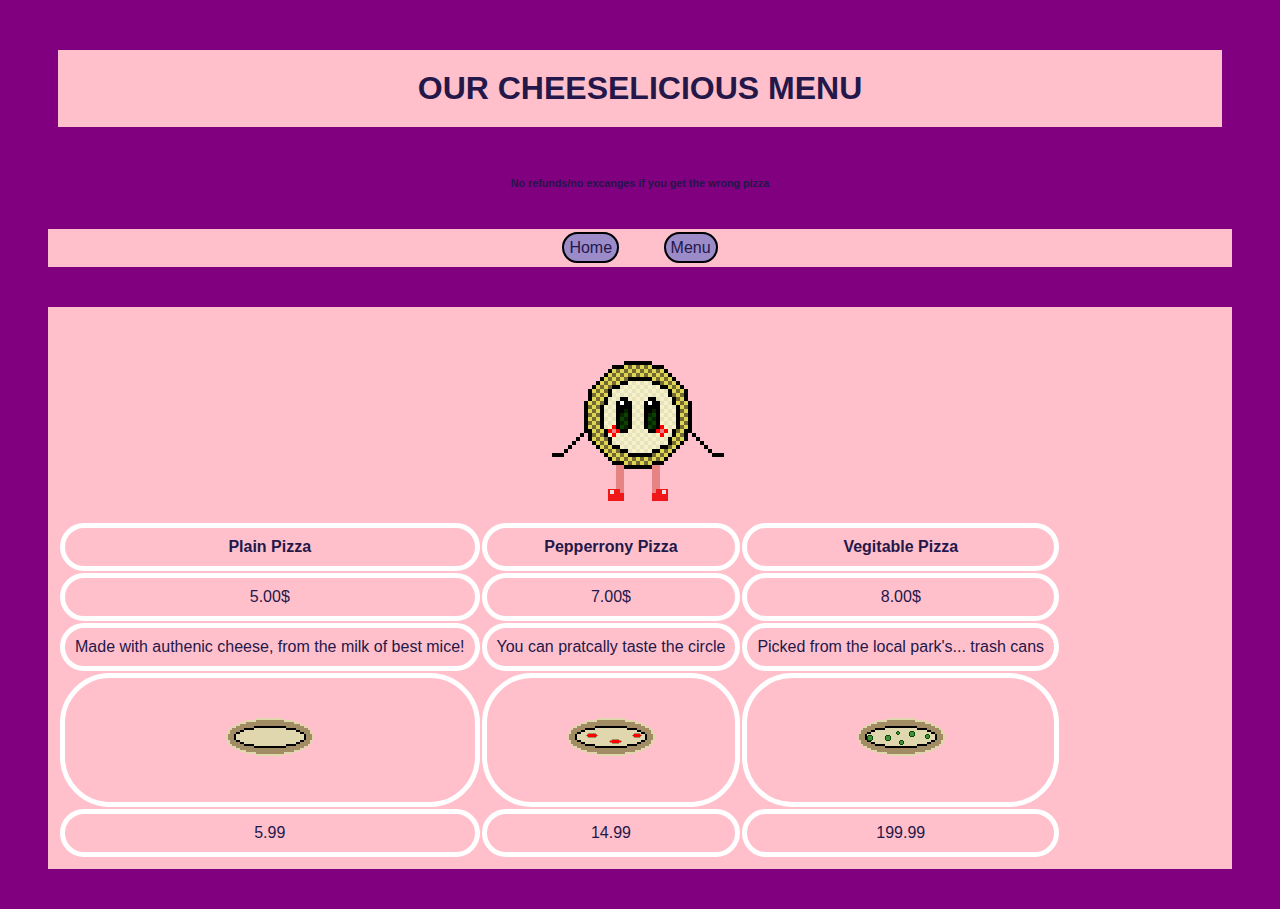
==== menu.html @ 1f53f710 "Update" ====
<!DOCTYPE html><!--note that this has no closing tag-->
<html lang="en" dir="ltr">
  <head>
    <meta charset="utf-8">
    <title>Shequana Garnett's web page</title>
  </head>
<link rel="stylesheet" href="foodstyle.css"><!--link html to style sheet-->
  <body>
    <h1> Our Cheeselicious Menu <h6>No refunds/no excanges if you get the wrong pizza</h6></h1>

    <div><a href ="index.html"> Home</a>
    <a href ="menu.html"> Menu</a></div>

<div>
<img src="pizza.gif" alt="dancing_pizza">
<table><tr>
  <td><b>Plain Pizza</b></td>
  <td><b>Pepperrony Pizza</b></td>
  <td><b>Vegitable Pizza</b></td>
</tr>
<tr>
  <td>5.00$ </td>
  <td>7.00$ </td>
  <td>8.00$ </td>
</tr>
<tr>
  <td>Made with authenic cheese, from the milk of best mice!</td>
  <td>You can pratcally taste the circle</td>
  <td>Picked from the local park's... trash cans</td>
</tr>
<tr>
  <td><img src="pizza_pie_1.png" alt="dancing_pizza"></td>
  <td><img src="pizza_pie_2.png" alt="dancing_pizza"></td>
  <td><img src="pizza_pie_3.png" alt="dancing_pizza"></td>
</tr>
<tr>
  <td>5.99</td>
  <td>14.99</td>
  <td>199.99</td>
</tr>
</table>
</div>
  </body>
</html>
---- foodstyle.css ----
/**/
/*lab 12 part 2 css*/
*{/*change entire page*/
  font-family:sans-serif;/*change font family to sans-sefir*/
  color: #24174a;
  text-align: center;
}

p{
    font-size:12px;/*change font size to 12px*/
    text-decoration:line-through;
}

h1{
    text-transform: uppercase; /*makes things uppercase*/
    margin: 50px; /*gives 20px of space*/
    padding: 20px;
    background-color: pink;
}
/*change header h1 and h2 to gray*/
h2{
  margin-left:100px;
  margin-right:100px;
  padding:10px;
    background-color: #24174a;
    color: pink;
    text-decoration:underline;/*use text decoration to underline the text*/
}
/*add an ID selector for #intro */
#intro{
  border-width: 1px;
  border-style: solid;
  border-color: black;
}
/*add an class selector for spotlight*/
.spotlight{
  background-color: #fefe22;
}
body{
  background-color: purple;
}

div{
  background-color: pink;
  margin: 40px; /*gives 20px of space*/
  padding: 10px;
}

li{
  text-align:left;
}

a{
  text-decoration: none;
  padding:5px;
  margin:20px;
  background-color: #9b8bc9;
  border-width: 2px;
  border-style: solid;
  border-color: black;
  border-radius: 100px;
}

a:link {
  text-decoration: none;
}

a:visited {
  text-decoration: none;
}

a:hover {
  color:white;
  background-color: #361642;
}

a:active {
  text-decoration: underline;
}
td{
  border-width: 5px;
  border-style: solid;
  border-color: white;
  border-radius: 50px;
  padding:10px;
  margin:1px;
}
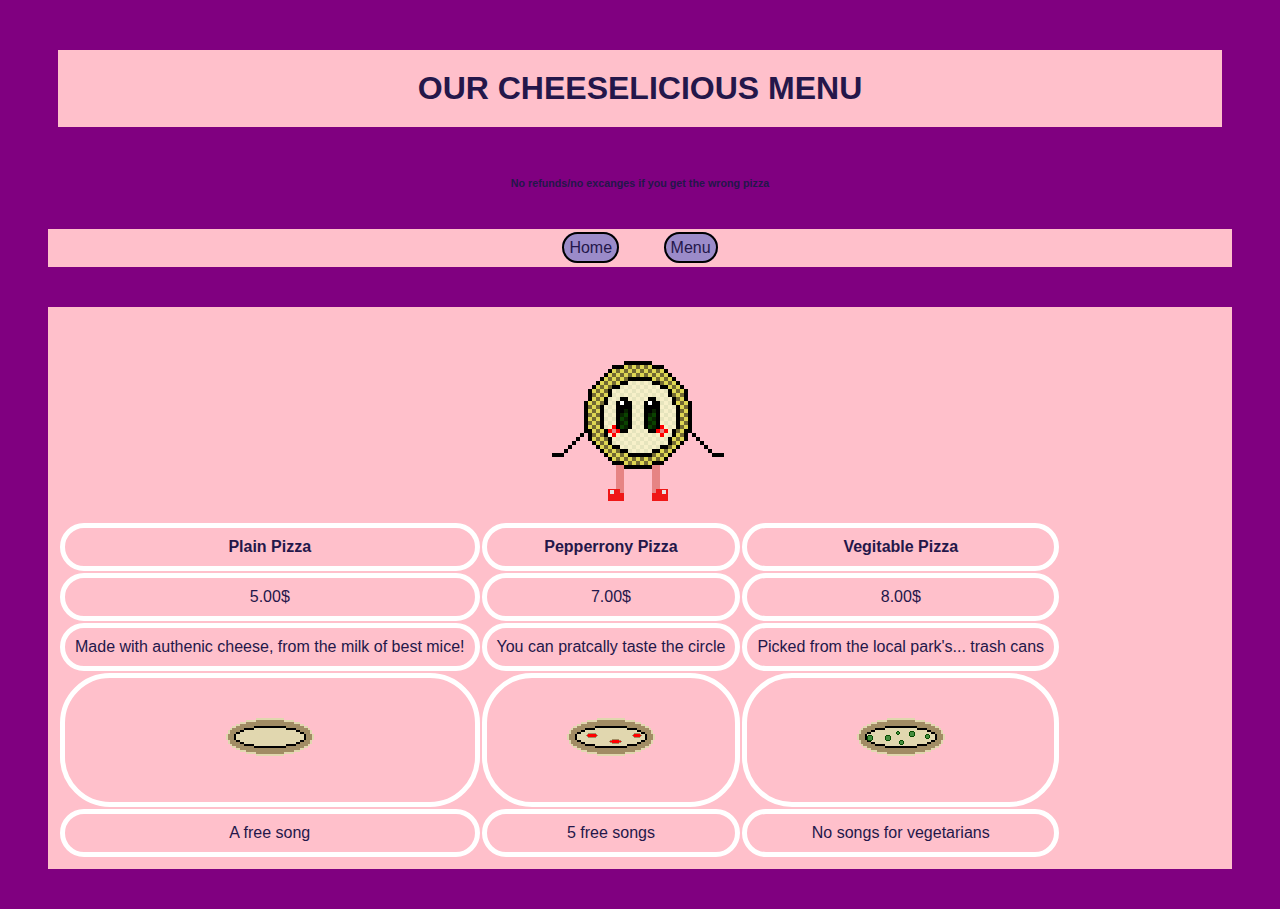
==== commit 17980ae9: "update" ====
--- a/menu.html
+++ b/menu.html
@@ -34,9 +34,9 @@
   <td><img src="pizza_pie_3.png" alt="dancing_pizza"></td>
 </tr>
 <tr>
-  <td>5.99</td>
-  <td>14.99</td>
-  <td>199.99</td>
+<td>A free song</td>
+<td>5 free songs</td>
+<td>No songs for vegetarians</td>
 </tr>
 </table>
 </div>
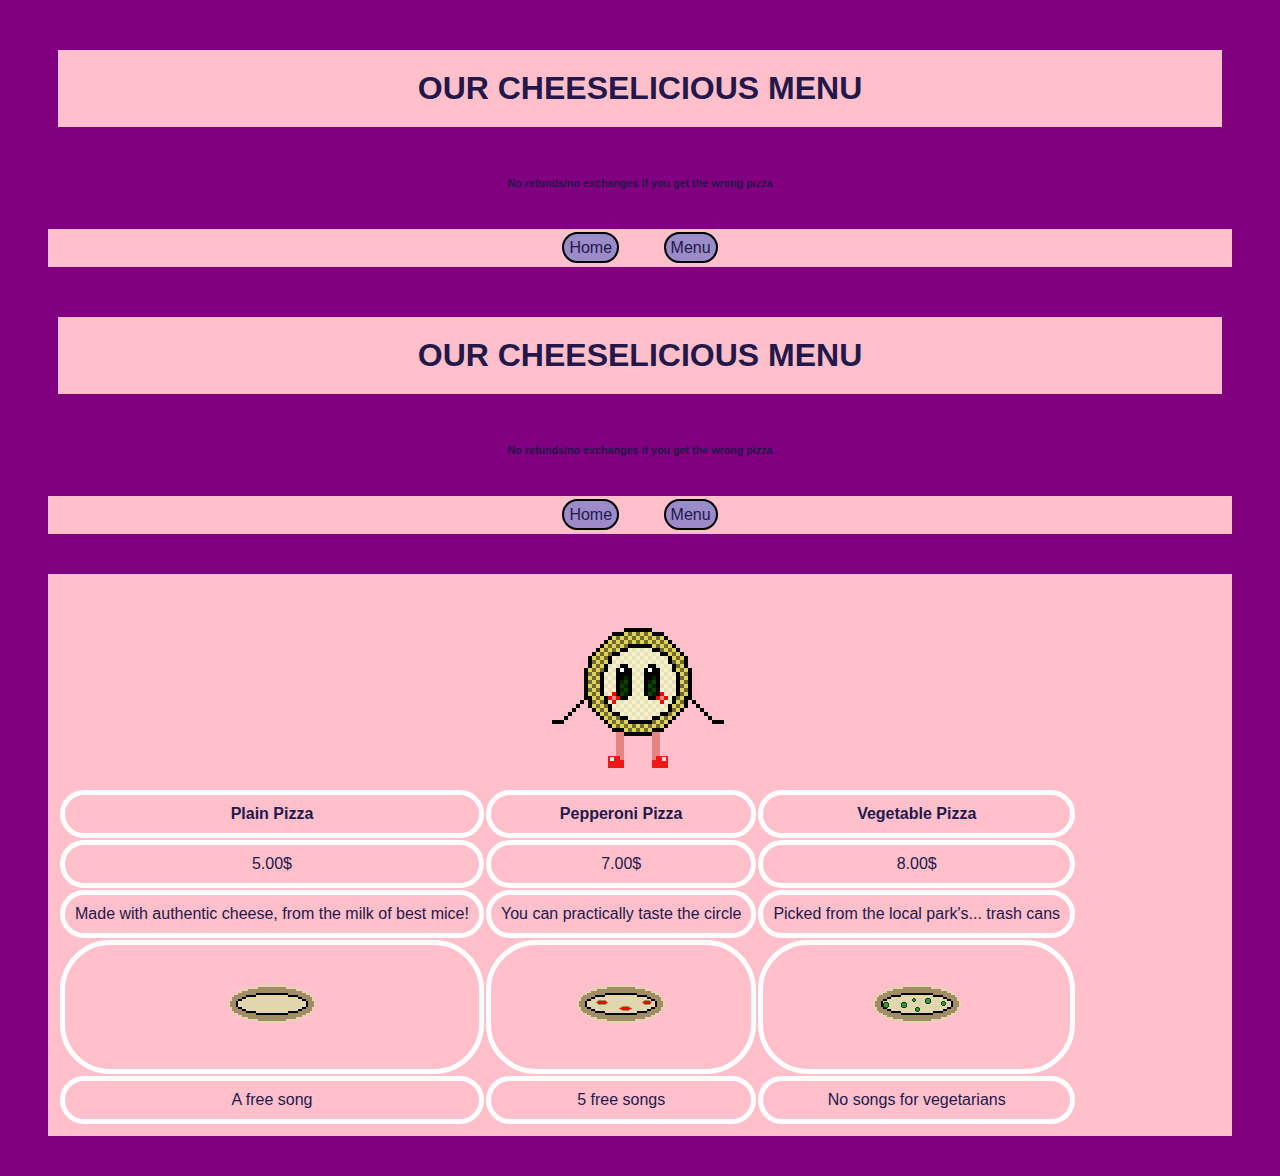
==== commit a4107aed: "fixed spelling" ====
--- a/menu.html
+++ b/menu.html
@@ -5,40 +5,47 @@
     <title>Shequana Garnett's web page</title>
   </head>
 <link rel="stylesheet" href="foodstyle.css"><!--link html to style sheet-->
+<body>
+  <h1> Our Cheeselicious Menu <h6>No refunds/no exchanges if you get the wrong pizza</h6></h1>
+
+  <div><a href ="index.html"> Home</a>
+  <a href ="menu.html"> Menu</a></div>
+
   <body>
-    <h1> Our Cheeselicious Menu <h6>No refunds/no excanges if you get the wrong pizza</h6></h1>
+      <h1> Our Cheeselicious Menu <h6>No refunds/no exchanges if you get the wrong pizza</h6></h1>
 
-    <div><a href ="index.html"> Home</a>
-    <a href ="menu.html"> Menu</a></div>
+      <div><a href ="index.html"> Home</a>
+      <a href ="menu.html"> Menu</a></div>
 
-<div>
-<img src="pizza.gif" alt="dancing_pizza">
-<table><tr>
-  <td><b>Plain Pizza</b></td>
-  <td><b>Pepperrony Pizza</b></td>
-  <td><b>Vegitable Pizza</b></td>
-</tr>
-<tr>
-  <td>5.00$ </td>
-  <td>7.00$ </td>
-  <td>8.00$ </td>
-</tr>
-<tr>
-  <td>Made with authenic cheese, from the milk of best mice!</td>
-  <td>You can pratcally taste the circle</td>
-  <td>Picked from the local park's... trash cans</td>
-</tr>
-<tr>
-  <td><img src="pizza_pie_1.png" alt="dancing_pizza"></td>
-  <td><img src="pizza_pie_2.png" alt="dancing_pizza"></td>
-  <td><img src="pizza_pie_3.png" alt="dancing_pizza"></td>
-</tr>
-<tr>
-<td>A free song</td>
-<td>5 free songs</td>
-<td>No songs for vegetarians</td>
-</tr>
-</table>
-</div>
-  </body>
+  <div>
+  <img src="pizza.gif" alt="dancing_pizza">
+  <table><tr>
+    <td><b>Plain Pizza</b></td>
+    <td><b>Pepperoni Pizza</b></td>
+    <td><b>Vegetable Pizza</b></td>
+  </tr>
+  <tr>
+    <td>5.00$ </td>
+    <td>7.00$ </td>
+    <td>8.00$ </td>
+  </tr>
+  <tr>
+    <td>Made with authentic cheese, from the milk of best mice!</td>
+    <td>You can practically taste the circle</td>
+    <td>Picked from the local park's... trash cans</td>
+  </tr>
+  <tr>
+    <td><img src="pizza_pie_1.png" alt="dancing_pizza"></td>
+    <td><img src="pizza_pie_2.png" alt="dancing_pizza"></td>
+    <td><img src="pizza_pie_3.png" alt="dancing_pizza"></td>
+  </tr>
+  <tr>
+  <td>A free song</td>
+  <td>5 free songs</td>
+  <td>No songs for vegetarians</td>
+  </tr>
+  </table>
+  </div>
+    </body>
+
 </html>
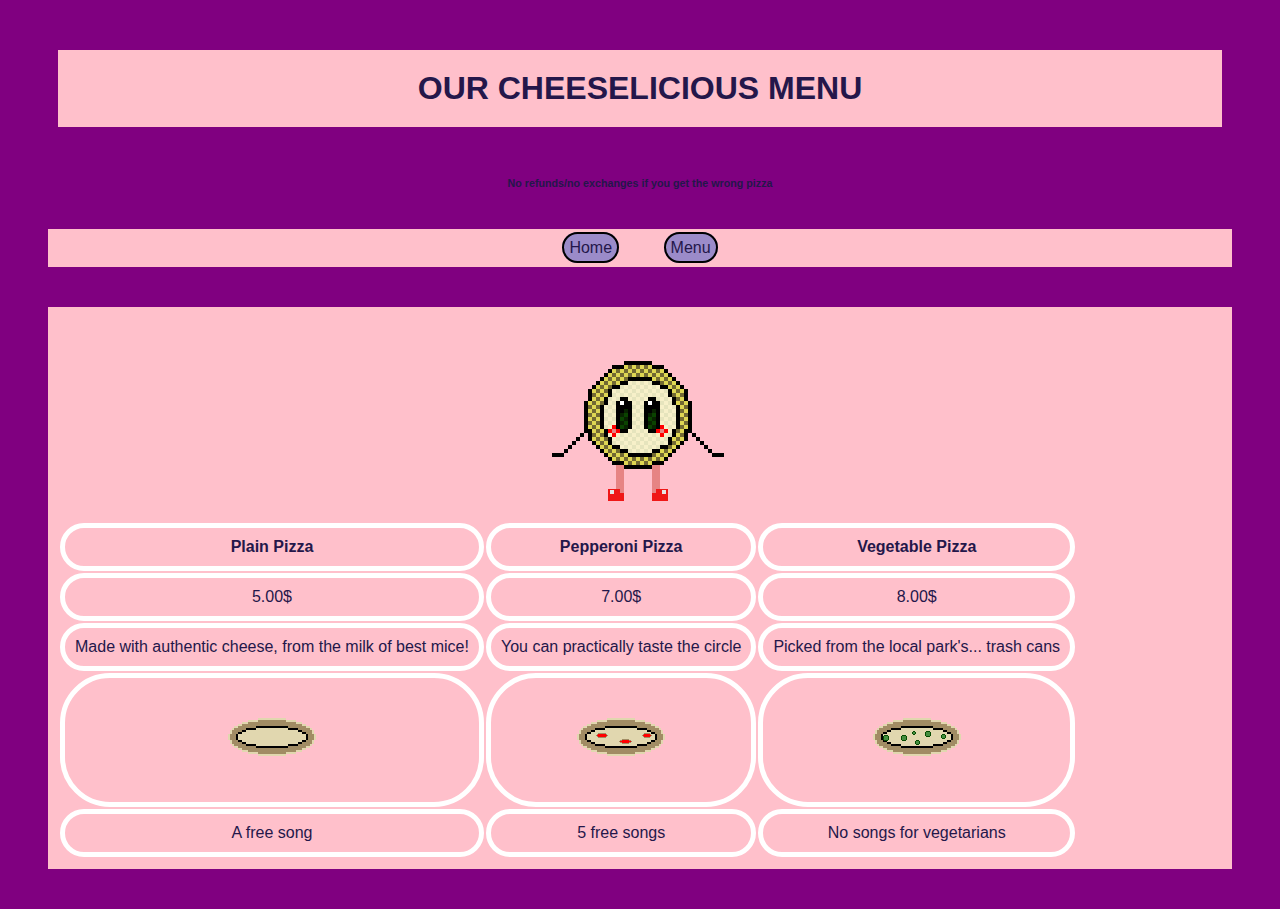
==== commit 84791ecc: "update" ====
--- a/menu.html
+++ b/menu.html
@@ -10,12 +10,6 @@
 
   <div><a href ="index.html"> Home</a>
   <a href ="menu.html"> Menu</a></div>
-
-  <body>
-      <h1> Our Cheeselicious Menu <h6>No refunds/no exchanges if you get the wrong pizza</h6></h1>
-
-      <div><a href ="index.html"> Home</a>
-      <a href ="menu.html"> Menu</a></div>
 
   <div>
   <img src="pizza.gif" alt="dancing_pizza">
